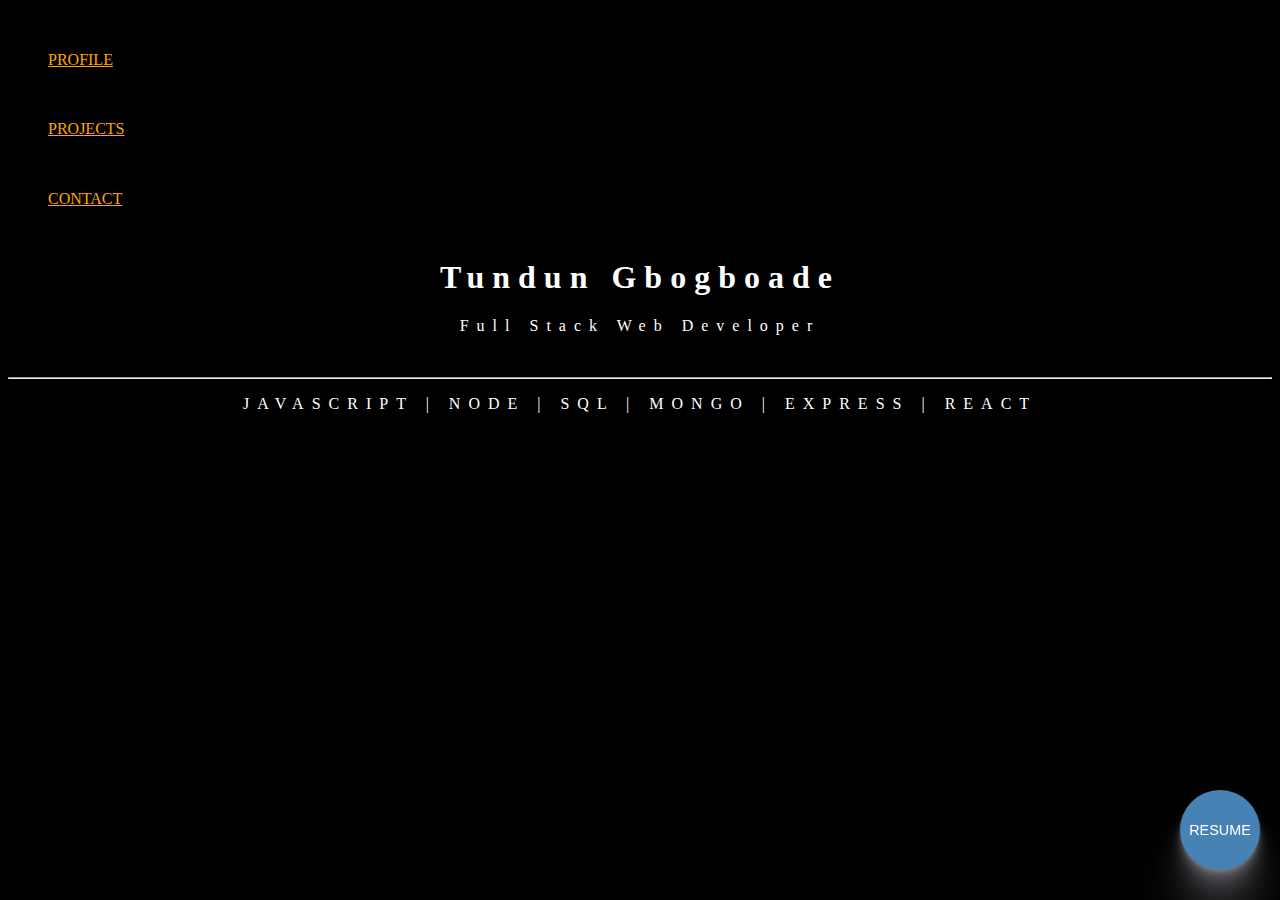
==== index.html @ ec239dc4 ""adding pictures and links to the projects page"" ====
<!DOCTYPE html>
<html lang="en">

<head>
    <meta charset="UTF-8">
    <title>Profile</title>
    <link href="assets/css/style.css" rel="stylesheet" type="text/css">
    <link rel="stylesheet" href="https://use.fontawesome.com/releases/v5.8.2/css/all.css"
        integrity="sha384-oS3vJWv+0UjzBfQzYUhtDYW+Pj2yciDJxpsK1OYPAYjqT085Qq/1cq5FLXAZQ7Ay" crossorigin="anonymous">
    <link href="https://fonts.googleapis.com/css?family=Slabo+27px&display=swap" rel="stylesheet">
    <link href="https://stackpath.bootstrapcdn.com/bootstrap/4.1.3/css/bootstrap.min.css" rel="stylesheet"
        integrity="sha384-MCw98/SFnGE8fJT3GXwEOngsV7Zt27NXFoaoApmYm81iuXoPkFOJwJ8ERdknLPMO" crossorigin="anonymous">
</head>

<body>
    <ul class="nav justify-content-end">
        <li class="nav-item">
            <a class="nav-link" href="index.html">PROFILE</a>
        </li>
        <li class="nav-item">
            <a class="nav-link" href="projects.html">PROJECTS</a>
        </li>
        <li class="nav-item">
            <a class="nav-link" href="contact.html">CONTACT</a>
        </li>
    </ul>
    <div class="name">
        <h1>Tundun Gbogboade</h1>
        <p>Full Stack Web Developer</p> <br>
        <hr>
        <p>JAVASCRIPT | NODE | SQL | MONGO | EXPRESS | REACT</p>
        <br>
    </div>
    <footer>
        <div class="social-links">
            <span><a href="https://linkedin.com/in/tundun-gbogboade" target="_blank"><i
                        class="fab fa-linkedin fa-3x"></i></a></span> |
            <span><a href="https://github.com/Olutundun" target="_blank"><i class="fab fa-github fa-3x"></i></a></span>
            |
            <span><a href="https://www.behance.net/olutundgbogboa" target="_blank"><i
                        class="fab fa-behance fa-3x"></i></a></span>
        </div>
    </footer>
    <a target="_blank" href="https://drive.google.com/file/d/1HPQh5qv3b6SxnVJ4H5YRsMgQre1qV2IZ/view?usp=sharing">
        <button class="resume-btn">RESUME</button></a>

</body>

</html>
---- assets/css/style.css ----
* {
    background-color: #000000;
}

footer {
    position: fixed;
    left: 0;
    bottom: 0;
    width: 100%;
    text-align: center;
}

li {
    position: relative;
    margin: 3.2em 0;
}

#contact-info {
    color: #b8860b;
    text-align: center;
    border: 1px solid #725804;
    padding: 10px;
    letter-spacing: 3px;
}

.name {
    font-family: 'Slabo', serif;
    color: #ffffff;
    height: 200px;
    text-align: center;
    font-size: 100;
    letter-spacing: 8px;

}

.nav-link {
    color: #ffa500;
}

.sidebar {
    position: fixed;
    width: 25%;
    height: 100vh;
    background: #725804;
    font-size: 0.65em;
}

.project-nav {
    position: relative;
    margin: 0 15%;
    text-align: right;
    top: 50%;
    transform: translateY(-50%);
    font-weight: bold;
}

.nav ul {
    list-style: none;
}

.project-nav {
    line-height: 5em;
    text-transform: uppercase;
    text-decoration: none;
    letter-spacing: 0.4em;
    color: rgba(#FFF, 0.35);
    display: block;
    transition: all ease-out 300ms;
}

.project-info {
    position: relative;
    width: 75%;
    float: right;
    height: 100vh;
    color: #ffffff;
}

.container {
    display: flex;
    flex-direction: column;
    align-items: center;
    justify-content: center;
    height: 100%;
}

.resume-btn {
    z-index: 1;
    position: fixed;
    color: #ffffff;
    bottom: 30px;
    cursor: pointer;
    right: 20px;
    background: #4682b4;
    border: 0;
    border-radius: 50%;
    height: 5rem;
    width: 5rem;
    box-shadow: rgba(172, 172, 180, .2) 0 2px 2px, rgba(172, 172, 180, .2) 0 4px 4px, rgba(172, 172, 180, .2) 0 8px 8px, rgba(172, 172, 180, .2) 0 16px 16px, rgba(172, 172, 180, .2) 0 32px 32px, rgba(172, 172, 180, .2) 0 64px 64px;
    font-size: .9rem;
}

.project-info a {
    color: #991188;
}

.project-info span {
    letter-spacing: 2px;
}
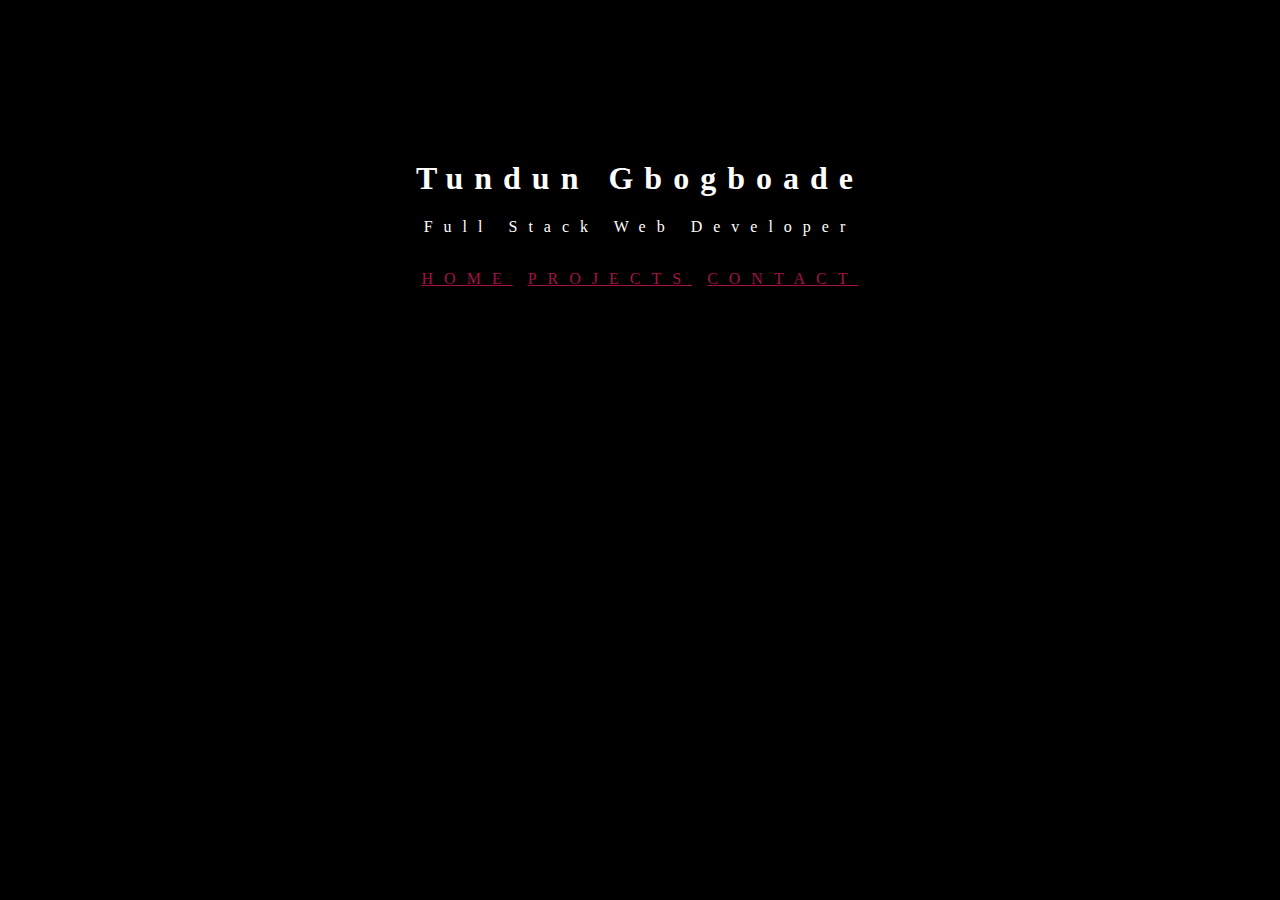
==== commit 8b15f61a: ""changed profile to home page"" ====
--- a/index.html
+++ b/index.html
@@ -3,7 +3,7 @@
 
 <head>
     <meta charset="UTF-8">
-    <title>Profile</title>
+    <title>Home</title>
     <link href="assets/css/style.css" rel="stylesheet" type="text/css">
     <link rel="stylesheet" href="https://use.fontawesome.com/releases/v5.8.2/css/all.css"
         integrity="sha384-oS3vJWv+0UjzBfQzYUhtDYW+Pj2yciDJxpsK1OYPAYjqT085Qq/1cq5FLXAZQ7Ay" crossorigin="anonymous">
@@ -13,24 +13,15 @@
 </head>
 
 <body>
-    <ul class="nav justify-content-end">
-        <li class="nav-item">
-            <a class="nav-link" href="index.html">PROFILE</a>
-        </li>
-        <li class="nav-item">
-            <a class="nav-link" href="projects.html">PROJECTS</a>
-        </li>
-        <li class="nav-item">
-            <a class="nav-link" href="contact.html">CONTACT</a>
-        </li>
-    </ul>
     <div class="name">
         <h1>Tundun Gbogboade</h1>
         <p>Full Stack Web Developer</p> <br>
-        <hr>
-        <p>JAVASCRIPT | NODE | SQL | MONGO | EXPRESS | REACT</p>
-        <br>
+      
+        <span><a class="nav-link" href="index.html">HOME</a></span>
+        <span><a class="nav-link" href="projects.html">PROJECTS</a></span>
+        <span><a class="nav-link" href="contact.html">CONTACT</a></span>
     </div>
+
     <footer>
         <div class="social-links">
             <span><a href="https://linkedin.com/in/tundun-gbogboade" target="_blank"><i
@@ -41,8 +32,6 @@
                         class="fab fa-behance fa-3x"></i></a></span>
         </div>
     </footer>
-    <a target="_blank" href="https://drive.google.com/file/d/1HPQh5qv3b6SxnVJ4H5YRsMgQre1qV2IZ/view?usp=sharing">
-        <button class="resume-btn">RESUME</button></a>
 
 </body>
 
--- a/assets/css/style.css
+++ b/assets/css/style.css
@@ -15,6 +15,8 @@
     margin: 3.2em 0;
 }
 
+
+  
 #contact-info {
     color: #b8860b;
     text-align: center;
@@ -26,15 +28,15 @@
 .name {
     font-family: 'Slabo', serif;
     color: #ffffff;
-    height: 200px;
+    height: 210px;
     text-align: center;
     font-size: 100;
-    letter-spacing: 8px;
-
+    letter-spacing: 11px;
+    margin-top: 10em;
 }
 
 .nav-link {
-    color: #ffa500;
+    color: #a31242;
 }
 
 .sidebar {
@@ -104,6 +106,10 @@
     color: #991188;
 }
 
-.project-info span {
-    letter-spacing: 2px;
+.projects-container {
+    display: flex;
+    flex-direction: column;
+    align-items: center;
+    text-align: center;
+    justify-content: center;
 }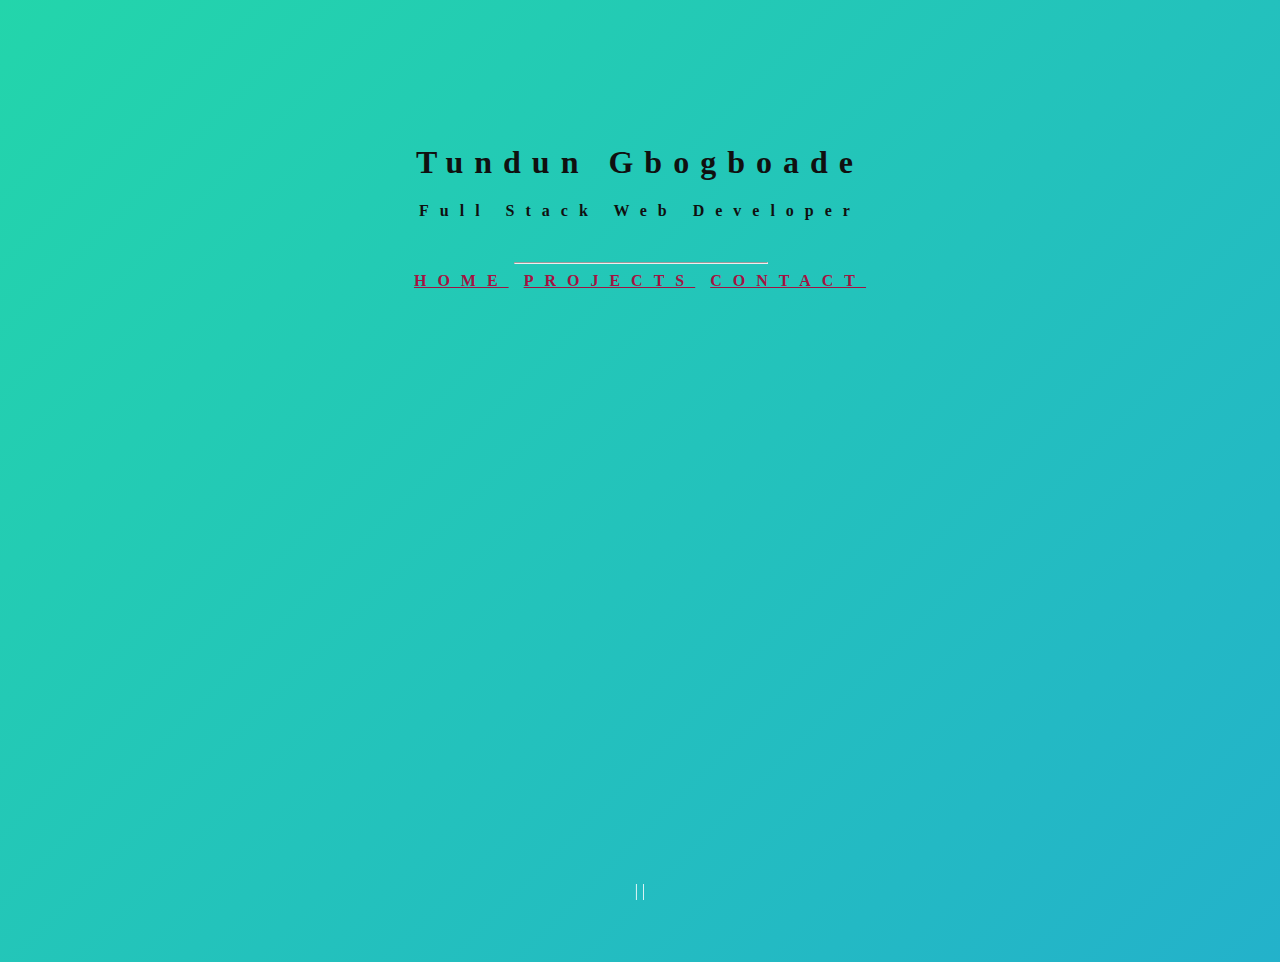
==== commit 5ce19ef8: ""added animation to the background"" ====
--- a/index.html
+++ b/index.html
@@ -16,7 +16,9 @@
     <div class="name">
         <h1>Tundun Gbogboade</h1>
         <p>Full Stack Web Developer</p> <br>
-      
+        <div>
+            <hr>
+        </div>
         <span><a class="nav-link" href="index.html">HOME</a></span>
         <span><a class="nav-link" href="projects.html">PROJECTS</a></span>
         <span><a class="nav-link" href="contact.html">CONTACT</a></span>
--- a/assets/css/style.css
+++ b/assets/css/style.css
@@ -1,5 +1,60 @@
-* {
-    background-color: #000000;
+body {
+    width: 100wh;
+    height: 90vh;
+    color: #fff;
+    background: linear-gradient(-45deg, #EE7752, #E73C7E, #23A6D5, #23D5AB);
+    background-size: 400% 400%;
+    -webkit-animation: Gradient 15s ease infinite;
+    -moz-animation: Gradient 15s ease infinite;
+    animation: Gradient 15s ease infinite;
+}
+
+@-webkit-keyframes Gradient {
+    0% {
+        background-position: 0% 50%
+    }
+
+    50% {
+        background-position: 100% 50%
+    }
+
+    100% {
+        background-position: 0% 50%
+    }
+}
+
+@-moz-keyframes Gradient {
+    0% {
+        background-position: 0% 50%
+    }
+
+    50% {
+        background-position: 100% 50%
+    }
+
+    100% {
+        background-position: 0% 50%
+    }
+}
+
+@keyframes Gradient {
+    0% {
+        background-position: 0% 50%
+    }
+
+    50% {
+        background-position: 100% 50%
+    }
+
+    100% {
+        background-position: 0% 50%
+    }
+}
+
+hr {
+    width: 20%;
+    margin-left: 40%;
+
 }
 
 footer {
@@ -16,7 +71,7 @@
 }
 
 
-  
+
 #contact-info {
     color: #b8860b;
     text-align: center;
@@ -27,12 +82,13 @@
 
 .name {
     font-family: 'Slabo', serif;
-    color: #ffffff;
+    font-weight: bolder;
+    color: #101010;
     height: 210px;
     text-align: center;
     font-size: 100;
     letter-spacing: 11px;
-    margin-top: 10em;
+    margin-top: 9em;
 }
 
 .nav-link {
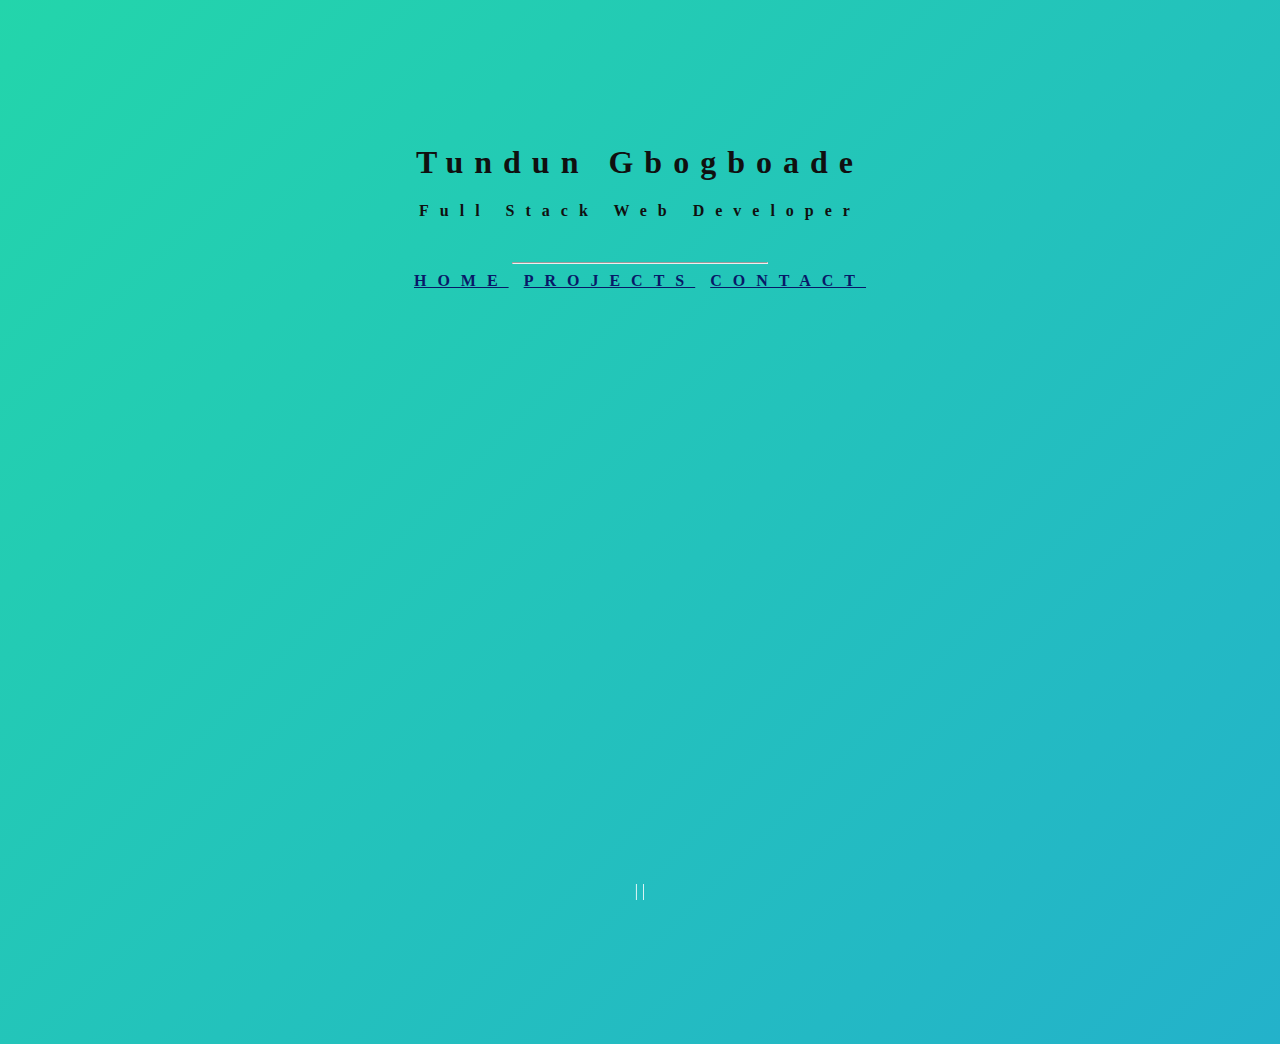
==== commit 30424956: "" changed card layout"" ====
--- a/index.html
+++ b/index.html
@@ -23,7 +23,6 @@
         <span><a class="nav-link" href="projects.html">PROJECTS</a></span>
         <span><a class="nav-link" href="contact.html">CONTACT</a></span>
     </div>
-
     <footer>
         <div class="social-links">
             <span><a href="https://linkedin.com/in/tundun-gbogboade" target="_blank"><i
@@ -34,7 +33,6 @@
                         class="fab fa-behance fa-3x"></i></a></span>
         </div>
     </footer>
-
 </body>
 
 </html>--- a/assets/css/style.css
+++ b/assets/css/style.css
@@ -9,6 +9,11 @@
     animation: Gradient 15s ease infinite;
 }
 
+li {
+    position: relative;
+    margin: 2.8em 0;
+}
+
 @-webkit-keyframes Gradient {
     0% {
         background-position: 0% 50%
@@ -48,6 +53,132 @@
 
     100% {
         background-position: 0% 50%
+    }
+}
+
+@import url('https://fonts.googleapis.com/css?family=Heebo:400,700|Open+Sans:400,700');
+
+:root {
+    --color: #3c3163;
+}
+
+* {
+    box-sizing: border-box;
+}
+
+body {
+    margin: 0;
+    min-height: 100vh;
+    font-family: 'Open Sans';
+
+}
+
+a {
+    color: inherit;
+}
+
+.welcome {
+    text-align: center;
+}
+
+.cards-wrapper {
+    display: grid;
+    justify-content: center;
+    align-items: center;
+    grid-template-columns: 1fr 1fr 1fr;
+    grid-gap: 4rem;
+    padding: 4rem;
+    margin: 0 auto;
+    width: max-content;
+}
+
+.card {
+    font-family: 'Heebo';
+    height: 20em;
+    width: 15em;
+    font-size: 1.5em;
+    border-radius: 1em;
+    padding: 1em;
+    /*margin: 2em;*/
+    display: flex;
+    align-items: flex-end;
+    background-size: cover;
+    background-position: center;
+    box-shadow: 0 0 5em -1em black;
+    position: relative;
+    border: 10px solid #ccc;
+    text-decoration: none;
+}
+
+.card p {
+    font-size: 0.75em;
+    font-family: 'Open Sans';
+    margin-top: 0.5em;
+    line-height: 2em;
+}
+
+
+.card-link {
+    font-size: 0.75em;
+    background: rgba(255, 255, 255, 0.5);
+    border-radius: 0.3rem;
+    padding: 0 0.5em;
+    margin-right: 0.5em;
+    line-height: 1.5em;
+}
+
+.card-link {
+    background: var(--color);
+    color: white;
+}
+
+
+.card-grid-space .title {
+    font-size: 3em;
+    margin-bottom: 1.2rem;
+    margin-left: 1rem;
+}
+
+/* MEDIA QUERIES */
+@media screen and (max-width: 1285px) {
+    .cards-wrapper {
+        grid-template-columns: 1fr 1fr;
+    }
+}
+
+@media screen and (max-width: 900px) {
+    .cards-wrapper {
+        grid-template-columns: 1fr;
+    }
+
+    .info {
+        justify-content: center;
+    }
+
+    .card-grid-space .title {
+        margin-left: 0;
+        text-align: center;
+    }
+}
+
+@media screen and (max-width: 500px) {
+    .cards-wrapper {
+        padding: 4rem 2rem;
+    }
+
+    .card {
+        max-width: calc(100vw - 4rem);
+    }
+}
+
+@media screen and (max-width: 450px) {
+    .info {
+        display: block;
+        text-align: center;
+    }
+
+    .info h1 {
+        margin: 0;
     }
 }
 
@@ -65,15 +196,8 @@
     text-align: center;
 }
 
-li {
-    position: relative;
-    margin: 3.2em 0;
-}
-
-
-
 #contact-info {
-    color: #b8860b;
+    color: #101010;
     text-align: center;
     border: 1px solid #725804;
     padding: 10px;
@@ -89,49 +213,6 @@
     font-size: 100;
     letter-spacing: 11px;
     margin-top: 9em;
-}
-
-.nav-link {
-    color: #a31242;
-}
-
-.sidebar {
-    position: fixed;
-    width: 25%;
-    height: 100vh;
-    background: #725804;
-    font-size: 0.65em;
-}
-
-.project-nav {
-    position: relative;
-    margin: 0 15%;
-    text-align: right;
-    top: 50%;
-    transform: translateY(-50%);
-    font-weight: bold;
-}
-
-.nav ul {
-    list-style: none;
-}
-
-.project-nav {
-    line-height: 5em;
-    text-transform: uppercase;
-    text-decoration: none;
-    letter-spacing: 0.4em;
-    color: rgba(#FFF, 0.35);
-    display: block;
-    transition: all ease-out 300ms;
-}
-
-.project-info {
-    position: relative;
-    width: 75%;
-    float: right;
-    height: 100vh;
-    color: #ffffff;
 }
 
 .container {
@@ -158,14 +239,6 @@
     font-size: .9rem;
 }
 
-.project-info a {
-    color: #991188;
-}
-
-.projects-container {
-    display: flex;
-    flex-direction: column;
-    align-items: center;
-    text-align: center;
-    justify-content: center;
+.nav-link {
+    color: #081868;
 }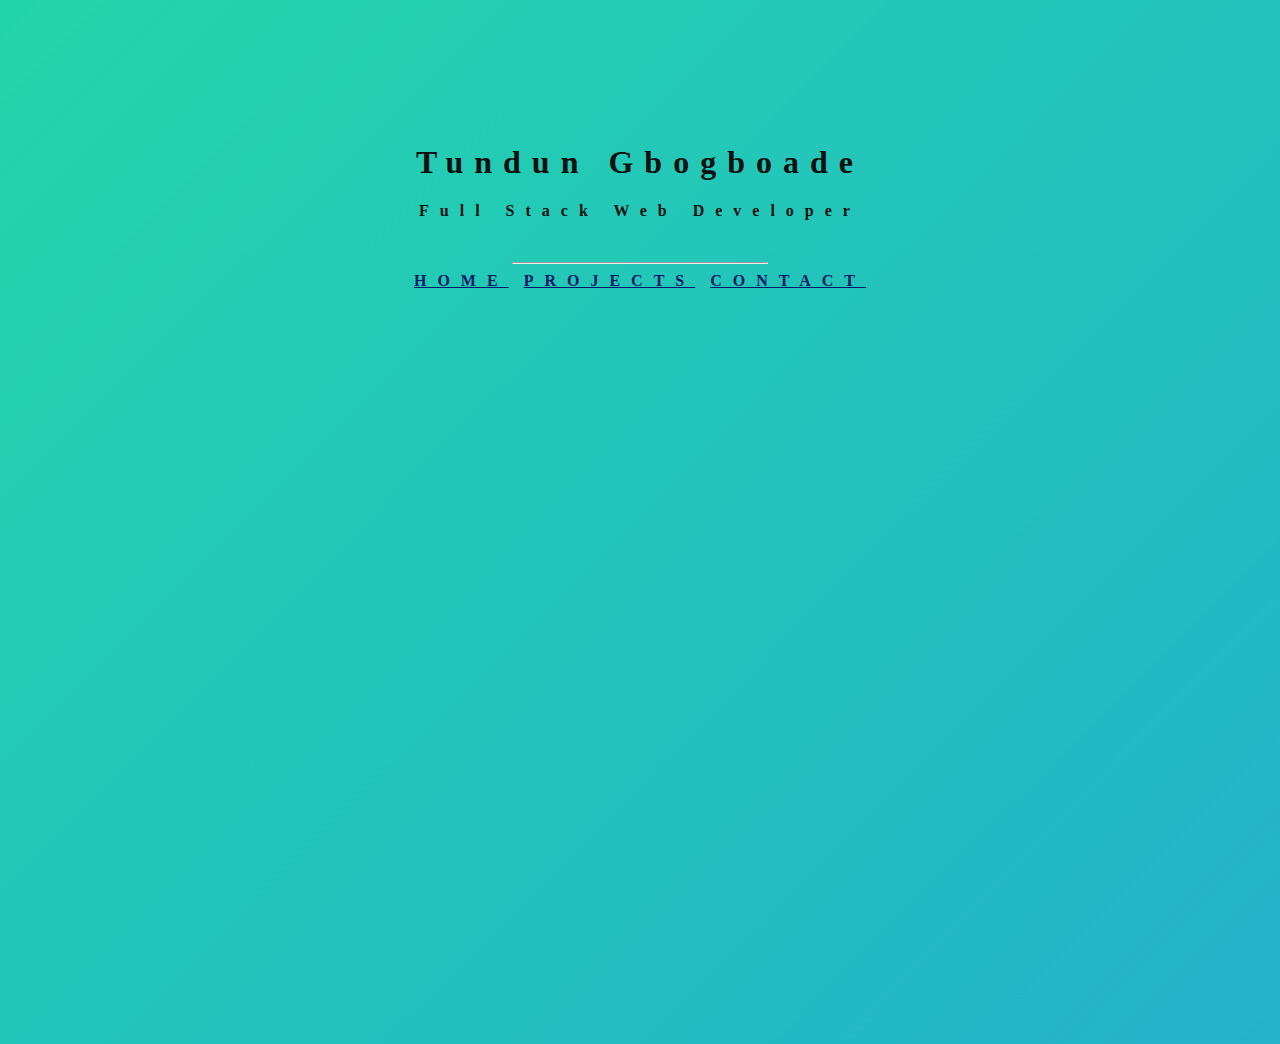
==== commit 833f7757: ""added mbnb to projects"" ====
--- a/index.html
+++ b/index.html
@@ -23,16 +23,6 @@
         <span><a class="nav-link" href="projects.html">PROJECTS</a></span>
         <span><a class="nav-link" href="contact.html">CONTACT</a></span>
     </div>
-    <footer>
-        <div class="social-links">
-            <span><a href="https://linkedin.com/in/tundun-gbogboade" target="_blank"><i
-                        class="fab fa-linkedin fa-3x"></i></a></span> |
-            <span><a href="https://github.com/Olutundun" target="_blank"><i class="fab fa-github fa-3x"></i></a></span>
-            |
-            <span><a href="https://www.behance.net/olutundgbogboa" target="_blank"><i
-                        class="fab fa-behance fa-3x"></i></a></span>
-        </div>
-    </footer>
 </body>
 
 </html>--- a/assets/css/style.css
+++ b/assets/css/style.css
@@ -79,6 +79,8 @@
 
 .welcome {
     text-align: center;
+    font-family: 'Shadows Into Light', cursive;
+    text-decoration: underline;
 }
 
 .cards-wrapper {
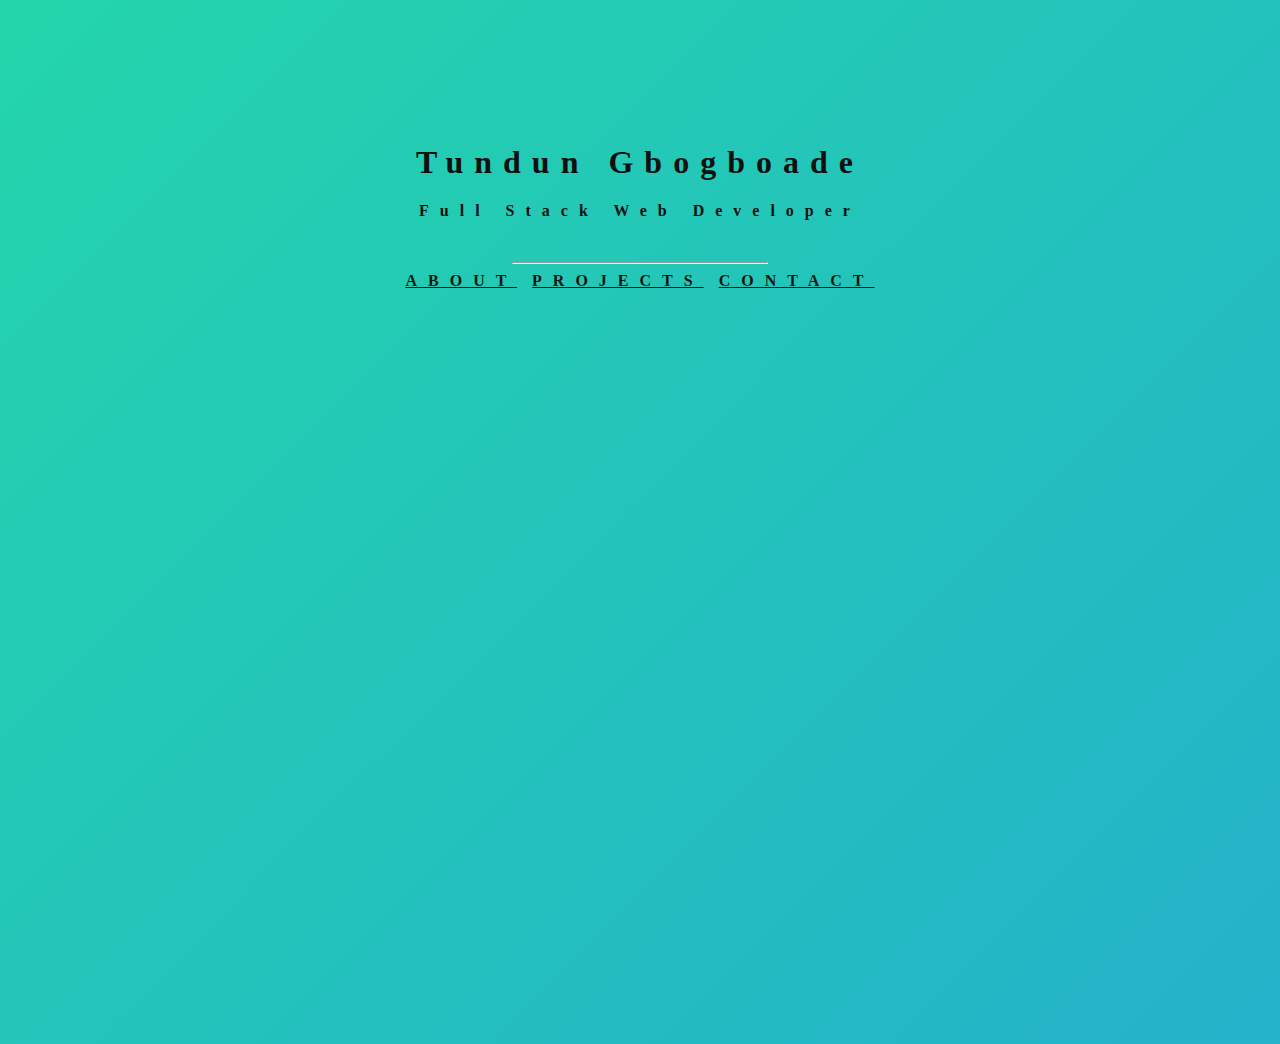
==== commit c9f78f6e: ""added about page and changed styling"" ====
--- a/index.html
+++ b/index.html
@@ -19,7 +19,7 @@
         <div>
             <hr>
         </div>
-        <span><a class="nav-link" href="index.html">HOME</a></span>
+        <span><a class="nav-link" href="about.html">ABOUT</a></span>
         <span><a class="nav-link" href="projects.html">PROJECTS</a></span>
         <span><a class="nav-link" href="contact.html">CONTACT</a></span>
     </div>
--- a/assets/css/style.css
+++ b/assets/css/style.css
@@ -1,246 +1,270 @@
 body {
-    width: 100wh;
-    height: 90vh;
-    color: #fff;
-    background: linear-gradient(-45deg, #EE7752, #E73C7E, #23A6D5, #23D5AB);
-    background-size: 400% 400%;
-    -webkit-animation: Gradient 15s ease infinite;
-    -moz-animation: Gradient 15s ease infinite;
-    animation: Gradient 15s ease infinite;
+  width: 100wh;
+  height: 100vh;
+  color: #fff;
+  background: linear-gradient(-45deg, #ee7752, #e73c7e, #23a6d5, #23d5ab);
+  background-size: 400% 400%;
+  -webkit-animation: Gradient 15s ease infinite;
+  -moz-animation: Gradient 15s ease infinite;
+  animation: Gradient 15s ease infinite;
 }
 
 li {
-    position: relative;
-    margin: 2.8em 0;
+  position: relative;
+  margin: 2em 0;
+}
+
+#bio {
+  float: relative;
+  letter-spacing: 1px;
+  font-size: 20px;
+}
+
+#pic {
+  border-radius: 100%;
+  float: left;
+  margin-left: 20px;
+  margin-right: 25px;
+  width: 27rem;
+  height: 27rem;
 }
 
 @-webkit-keyframes Gradient {
-    0% {
-        background-position: 0% 50%
-    }
-
-    50% {
-        background-position: 100% 50%
-    }
-
-    100% {
-        background-position: 0% 50%
-    }
+  0% {
+    background-position: 0% 50%;
+  }
+
+  50% {
+    background-position: 100% 50%;
+  }
+
+  100% {
+    background-position: 0% 50%;
+  }
 }
 
 @-moz-keyframes Gradient {
-    0% {
-        background-position: 0% 50%
-    }
-
-    50% {
-        background-position: 100% 50%
-    }
-
-    100% {
-        background-position: 0% 50%
-    }
+  0% {
+    background-position: 0% 50%;
+  }
+
+  50% {
+    background-position: 100% 50%;
+  }
+
+  100% {
+    background-position: 0% 50%;
+  }
 }
 
 @keyframes Gradient {
-    0% {
-        background-position: 0% 50%
-    }
-
-    50% {
-        background-position: 100% 50%
-    }
-
-    100% {
-        background-position: 0% 50%
-    }
-}
-
-@import url('https://fonts.googleapis.com/css?family=Heebo:400,700|Open+Sans:400,700');
+  0% {
+    background-position: 0% 50%;
+  }
+
+  50% {
+    background-position: 100% 50%;
+  }
+
+  100% {
+    background-position: 0% 50%;
+  }
+}
+
+@import url("https://fonts.googleapis.com/css?family=Heebo:400,700|Open+Sans:400,700");
 
 :root {
-    --color: #3c3163;
+  --color: #3c3163;
 }
 
 * {
-    box-sizing: border-box;
+  box-sizing: border-box;
 }
 
 body {
-    margin: 0;
-    min-height: 100vh;
-    font-family: 'Open Sans';
-
+  margin: 0;
+  min-height: 100vh;
+  font-family: "Open Sans";
 }
 
 a {
-    color: inherit;
+  color: inherit;
 }
 
 .welcome {
-    text-align: center;
-    font-family: 'Shadows Into Light', cursive;
-    text-decoration: underline;
+  text-align: center;
+  font-family: "Shadows Into Light", cursive;
+  text-decoration: underline;
 }
 
 .cards-wrapper {
-    display: grid;
-    justify-content: center;
-    align-items: center;
-    grid-template-columns: 1fr 1fr 1fr;
-    grid-gap: 4rem;
-    padding: 4rem;
-    margin: 0 auto;
-    width: max-content;
+  display: grid;
+  justify-content: center;
+  align-items: center;
+  grid-template-columns: 1fr 1fr 1fr;
+  grid-gap: 4rem;
+  padding: 4rem;
+  margin: 0 auto;
+  width: max-content;
 }
 
 .card {
-    font-family: 'Heebo';
-    height: 20em;
-    width: 15em;
-    font-size: 1.5em;
-    border-radius: 1em;
-    padding: 1em;
-    /*margin: 2em;*/
-    display: flex;
-    align-items: flex-end;
-    background-size: cover;
-    background-position: center;
-    box-shadow: 0 0 5em -1em black;
-    position: relative;
-    border: 10px solid #ccc;
-    text-decoration: none;
+  font-family: "Heebo";
+  height: 20em;
+  width: 15em;
+  font-size: 1.5em;
+  border-radius: 1em;
+  padding: 1em;
+  /*margin: 2em;*/
+  display: flex;
+  align-items: flex-end;
+  background-size: cover;
+  background-position: center;
+  box-shadow: 0 0 5em -1em black;
+  position: relative;
+  border: 10px solid #ccc;
+  text-decoration: none;
 }
 
 .card p {
-    font-size: 0.75em;
-    font-family: 'Open Sans';
-    margin-top: 0.5em;
-    line-height: 2em;
-}
-
+  font-size: 0.75em;
+  font-family: "Open Sans";
+  margin-top: 0.5em;
+  line-height: 2em;
+}
 
 .card-link {
-    font-size: 0.75em;
-    background: rgba(255, 255, 255, 0.5);
-    border-radius: 0.3rem;
-    padding: 0 0.5em;
-    margin-right: 0.5em;
-    line-height: 1.5em;
+  font-size: 0.75em;
+  background: rgba(255, 255, 255, 0.5);
+  border-radius: 0.3rem;
+  padding: 0 0.5em;
+  margin-right: 0.5em;
+  line-height: 1.5em;
 }
 
 .card-link {
-    background: var(--color);
-    color: white;
-}
-
+  background: var(--color);
+  color: white;
+}
 
 .card-grid-space .title {
-    font-size: 3em;
-    margin-bottom: 1.2rem;
-    margin-left: 1rem;
+  font-size: 3em;
+  margin-bottom: 1.2rem;
+  margin-left: 1rem;
 }
 
 /* MEDIA QUERIES */
 @media screen and (max-width: 1285px) {
-    .cards-wrapper {
-        grid-template-columns: 1fr 1fr;
-    }
+  .cards-wrapper {
+    grid-template-columns: 1fr 1fr;
+  }
 }
 
 @media screen and (max-width: 900px) {
-    .cards-wrapper {
-        grid-template-columns: 1fr;
-    }
-
-    .info {
-        justify-content: center;
-    }
-
-    .card-grid-space .title {
-        margin-left: 0;
-        text-align: center;
-    }
+  .cards-wrapper {
+    grid-template-columns: 1fr;
+  }
+
+  .info {
+    justify-content: center;
+  }
+
+  .card-grid-space .title {
+    margin-left: 0;
+    text-align: center;
+  }
 }
 
 @media screen and (max-width: 500px) {
-    .cards-wrapper {
-        padding: 4rem 2rem;
-    }
-
-    .card {
-        max-width: calc(100vw - 4rem);
-    }
+  .cards-wrapper {
+    padding: 4rem 2rem;
+  }
+
+  .card {
+    max-width: calc(100vw - 4rem);
+  }
 }
 
 @media screen and (max-width: 450px) {
-    .info {
-        display: block;
-        text-align: center;
-    }
-
-    .info h1 {
-        margin: 0;
-    }
+  .info {
+    display: block;
+    text-align: center;
+  }
+
+  .info h1 {
+    margin: 0;
+  }
 }
 
 hr {
-    width: 20%;
-    margin-left: 40%;
-
+  width: 20%;
+  margin-left: 40%;
 }
 
 footer {
-    position: fixed;
-    left: 0;
-    bottom: 0;
-    width: 100%;
+  position: fixed;
+  left: 0;
+  bottom: 0;
+  width: 100%;
+  text-align: center;
+}
+
+.name {
+  font-family: "Slabo", serif;
+  font-weight: bolder;
+  color: #101010;
+  height: 210px;
+  text-align: center;
+  font-size: 100;
+  letter-spacing: 11px;
+  margin-top: 9em;
+}
+
+.container {
+  display: flex;
+  flex-direction: column;
+  align-items: center;
+  justify-content: center;
+  height: 100%;
+}
+
+.resume-btn {
+  z-index: 1;
+  position: fixed;
+  color: #ffffff;
+  bottom: 30px;
+  cursor: pointer;
+  right: 20px;
+  background: #4682b4;
+  border: 0;
+  border-radius: 50%;
+  height: 5rem;
+  width: 5rem;
+  box-shadow: rgba(172, 172, 180, 0.2) 0 2px 2px,
+    rgba(172, 172, 180, 0.2) 0 4px 4px, rgba(172, 172, 180, 0.2) 0 8px 8px,
+    rgba(172, 172, 180, 0.2) 0 16px 16px, rgba(172, 172, 180, 0.2) 0 32px 32px,
+    rgba(172, 172, 180, 0.2) 0 64px 64px;
+  font-size: 0.9rem;
+}
+
+.nav-link {
+  color: #17180d;
+  font-weight: bold;
+}
+
+.title {
+  text-align: center;
+}
+
+.card-body {
+  font-family: 'Roboto Condensed', sans-serif;
+}
+
+.contact {
+    color: #1a1407;
+    margin: 2em;
     text-align: center;
-}
-
-#contact-info {
-    color: #101010;
-    text-align: center;
-    border: 1px solid #725804;
     padding: 10px;
     letter-spacing: 3px;
-}
-
-.name {
-    font-family: 'Slabo', serif;
-    font-weight: bolder;
-    color: #101010;
-    height: 210px;
-    text-align: center;
-    font-size: 100;
-    letter-spacing: 11px;
-    margin-top: 9em;
-}
-
-.container {
-    display: flex;
-    flex-direction: column;
-    align-items: center;
-    justify-content: center;
-    height: 100%;
-}
-
-.resume-btn {
-    z-index: 1;
-    position: fixed;
-    color: #ffffff;
-    bottom: 30px;
-    cursor: pointer;
-    right: 20px;
-    background: #4682b4;
-    border: 0;
-    border-radius: 50%;
-    height: 5rem;
-    width: 5rem;
-    box-shadow: rgba(172, 172, 180, .2) 0 2px 2px, rgba(172, 172, 180, .2) 0 4px 4px, rgba(172, 172, 180, .2) 0 8px 8px, rgba(172, 172, 180, .2) 0 16px 16px, rgba(172, 172, 180, .2) 0 32px 32px, rgba(172, 172, 180, .2) 0 64px 64px;
-    font-size: .9rem;
-}
-
-.nav-link {
-    color: #081868;
+    font-size: 20px;
 }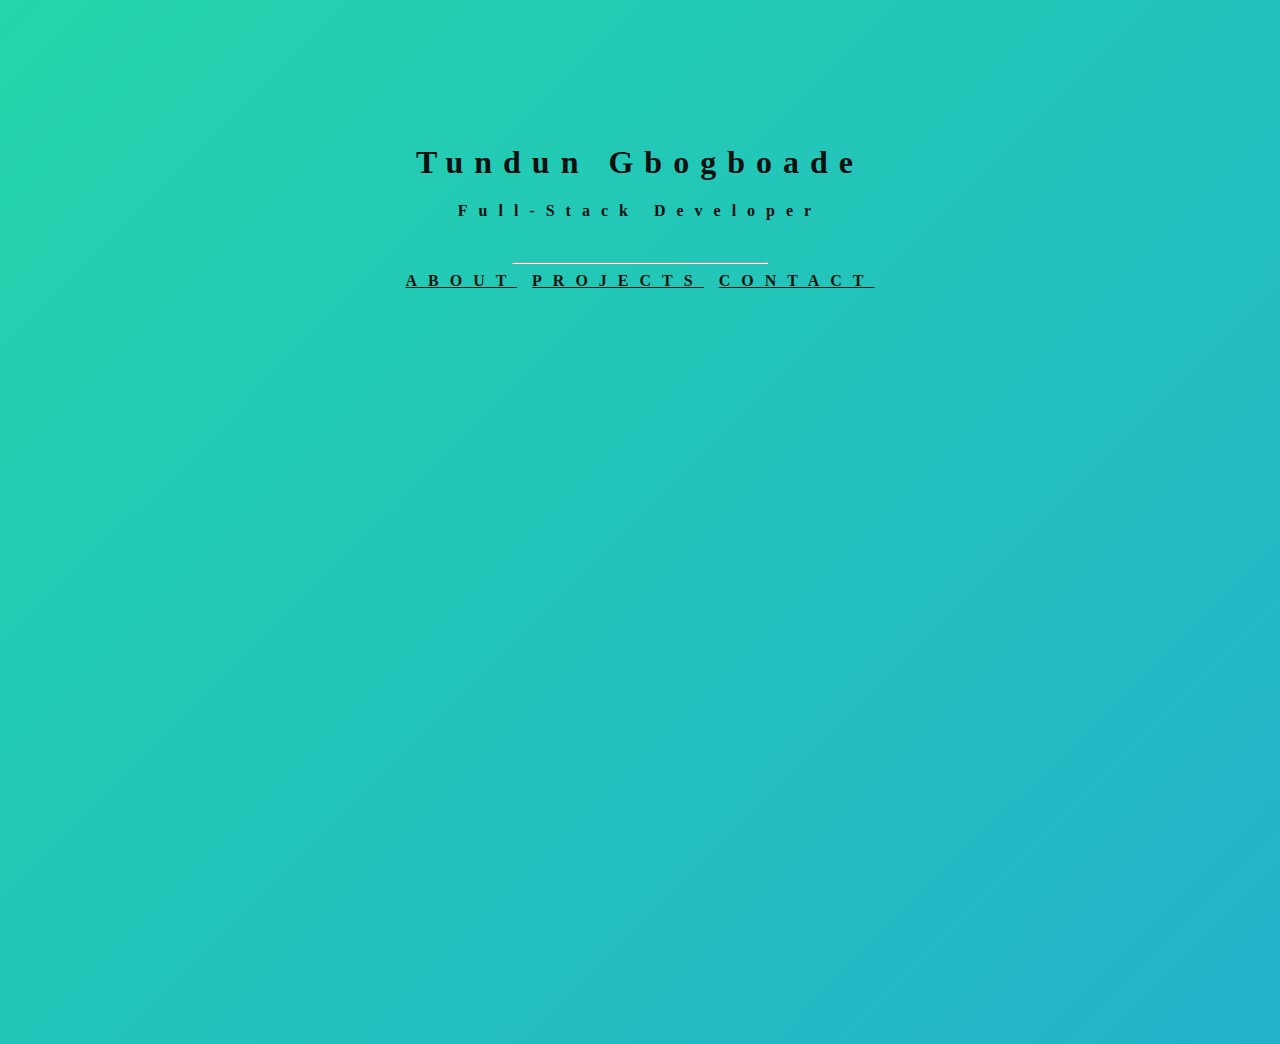
==== commit 96b6e8ed: ""modified about page"" ====
--- a/index.html
+++ b/index.html
@@ -15,7 +15,7 @@
 <body>
     <div class="name">
         <h1>Tundun Gbogboade</h1>
-        <p>Full Stack Web Developer</p> <br>
+        <p>Full-Stack Developer</p> <br>
         <div>
             <hr>
         </div>
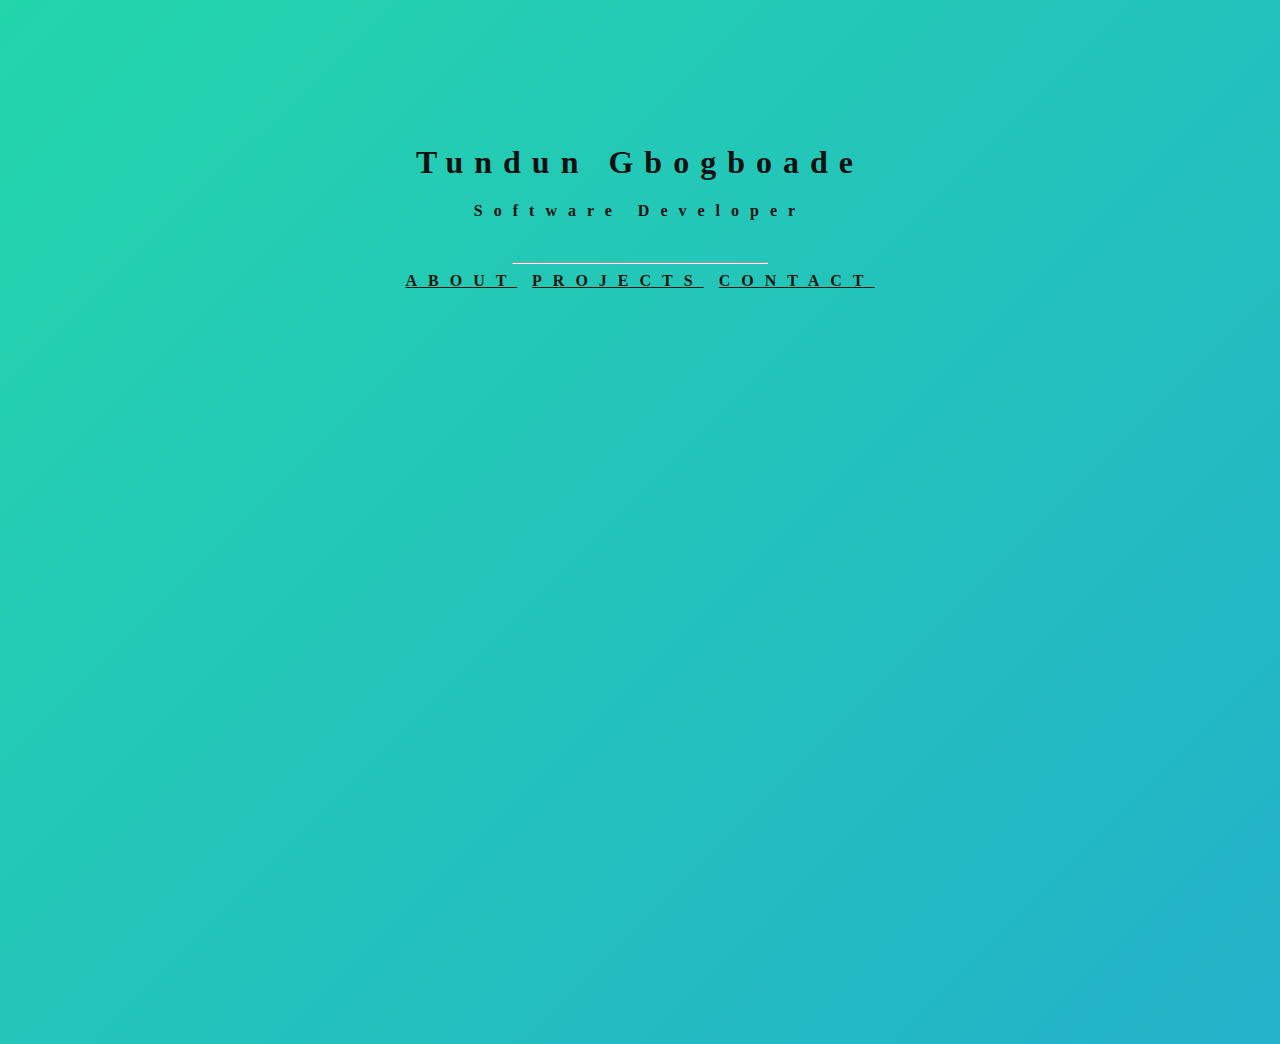
==== commit d8c614f5: ""changed title"" ====
--- a/index.html
+++ b/index.html
@@ -15,7 +15,7 @@
 <body>
     <div class="name">
         <h1>Tundun Gbogboade</h1>
-        <p>Full-Stack Developer</p> <br>
+        <p>Software Developer</p> <br>
         <div>
             <hr>
         </div>
